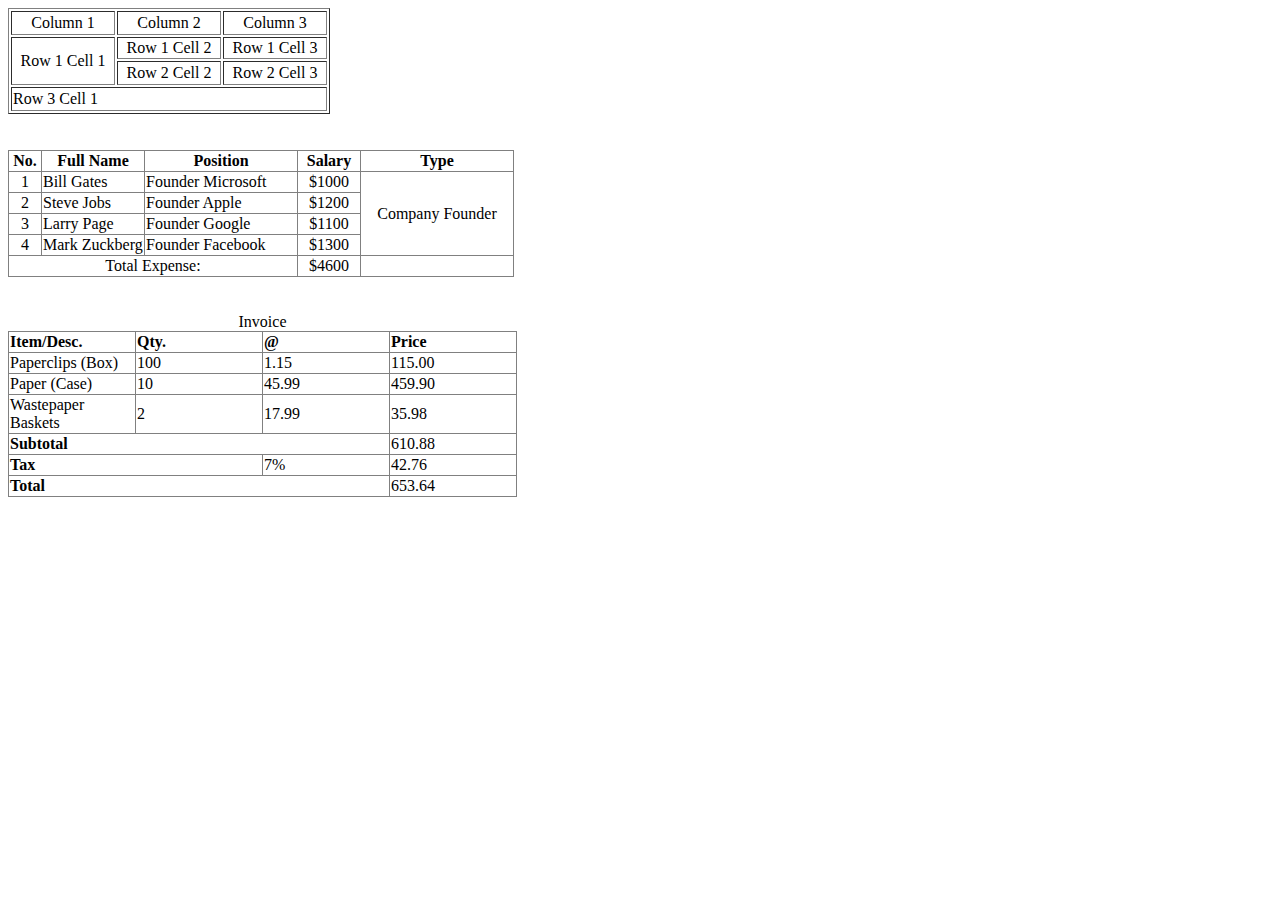
==== index.html @ c71d0d0a "Update index.html" ====
<!DOCTYPE html>
<html lang="pt-br">
    <head>
        <meta charset="utf-8">
        <title>Atividade 05</title>
    </head>
    <body>
        <table border="1">
            <tr>
                <td width="100" height="20" style="text-align: center;">Column 1</td>
                <td width="100" style="text-align: center;">Column 2</td>
                <td width="100" style="text-align: center;">Column 3</td>
            </tr>
            <tr>
                <td rowspan="2" height="20" style="vertical-align: middle; text-align: center;"> Row 1 Cell 1</td>
                <td style="text-align: center;">Row 1 Cell 2</td>
                <td style="text-align: center;">Row 1 Cell 3</td>
            </tr>
            <tr>
                <td height="20" style="text-align: center;">Row 2 Cell 2</td>
                <td style="text-align: center;">Row 2 Cell 3</td>
            </tr>
            <tr>
                <td colspan="3" height="20">Row 3 Cell 1</td>
            </tr>
        </table>
        <br>
        <br>
        <table border="1" style="border-collapse: collapse;">
            <tr>
                <th width="30" style="text-align: center;">No.</th>
                <th width="100" style="text-align: center;">Full Name</th>
                <th width="150" style="text-align: center;">Position</th>
                <th width="60" style="text-align: center;">Salary</th>
                <th width="150" style="text-align: center;">Type</th>
            </tr>
            <tr>
                <td style="text-align: center;">1</td>
                <td>Bill Gates</td>
                <td>Founder Microsoft</td>
                <td style="text-align: center;">$1000</td>
                <td rowspan="4" style="text-align: center; vertical-align: middle;">Company Founder</td>
            </tr>
            <tr>
                <td style="text-align: center;">2</td>
                <td>Steve Jobs</td>
                <td>Founder Apple</td>
                <td style="text-align: center;">$1200</td>
            </tr>
            <tr>
                <td style="text-align: center;">3</td>
                <td>Larry Page</td>
                <td>Founder Google</td>
                <td style="text-align: center;">$1100</td>
            </tr>
            <tr>
                <td style="text-align: center;">4</td>
                <td>Mark Zuckberg</td>
                <td>Founder Facebook</td>
                <td style="text-align: center;">$1300</td>
            </tr>
            <tr>
                <td colspan="3" style="text-align: center;">Total Expense:</td>
                <td style="text-align: center;">$4600</td>
            </tr>
        </table>
        <br>
        <br>
        <table border="1" style="border-collapse: collapse;">
            <caption>Invoice</caption>
            <tr>
                <th width="124" style="text-align: start;">Item/Desc.</th>
                <th width="124" style="text-align: start;">Qty.</th>
                <th width="124" style="text-align: start;">@</th>
                <th width="124" style="text-align: start;">Price</th>
            </tr>
            <tr>
                <td>Paperclips (Box)</td>
                <td>100</td>
                <td>1.15</td>
                <td>115.00</td>
            </tr>
            <tr>
                <td>Paper (Case)</td>
                <td>10</td>
                <td>45.99</td>
                <td>459.90</td>
            </tr>
            <tr>
                <td>Wastepaper Baskets</td>
                <td>2</td>
                <td>17.99</td>
                <td>35.98</td>
            </tr>
            <tr>
                <th colspan="3" style="text-align: start;">Subtotal</th>
                <td>610.88</td>
            </tr>
            <tr>
                <th colspan="2" style="text-align: start;">Tax</th>
                <td>7%</td>
                <td>42.76</td>
            </tr>
            <tr>
                <th colspan="3" style="text-align: start;">Total</th>
                <td>653.64</td>
            </tr>
        </table>
    </body>
</html>
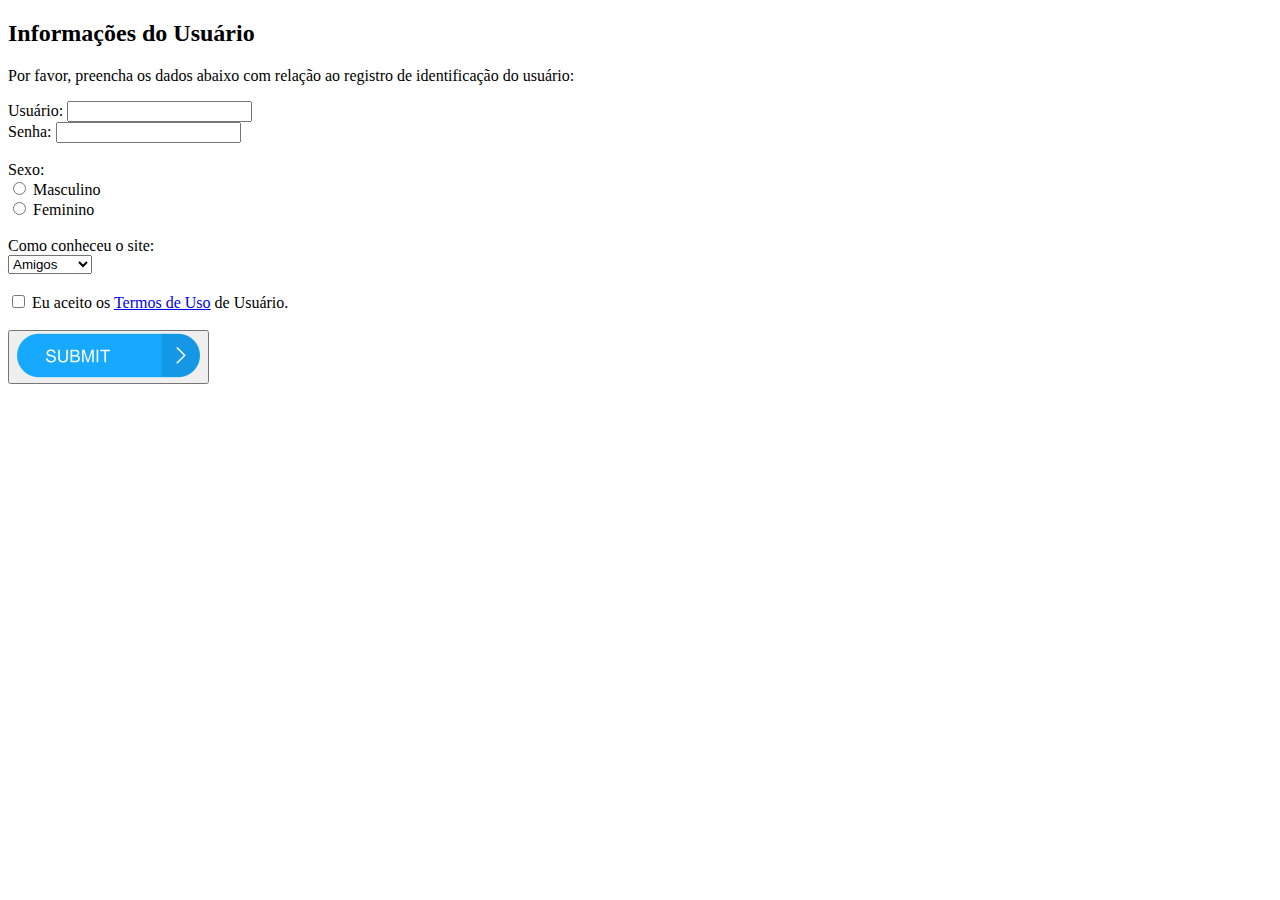
==== commit e6408ce7: "Add files via upload" ====
--- a/index.html
+++ b/index.html
@@ -1,110 +1,31 @@
-<!DOCTYPE html>
-<html lang="pt-br">
-    <head>
-        <meta charset="utf-8">
-        <title>Atividade 05</title>
-    </head>
-    <body>
-        <table border="1">
-            <tr>
-                <td width="100" height="20" style="text-align: center;">Column 1</td>
-                <td width="100" style="text-align: center;">Column 2</td>
-                <td width="100" style="text-align: center;">Column 3</td>
-            </tr>
-            <tr>
-                <td rowspan="2" height="20" style="vertical-align: middle; text-align: center;"> Row 1 Cell 1</td>
-                <td style="text-align: center;">Row 1 Cell 2</td>
-                <td style="text-align: center;">Row 1 Cell 3</td>
-            </tr>
-            <tr>
-                <td height="20" style="text-align: center;">Row 2 Cell 2</td>
-                <td style="text-align: center;">Row 2 Cell 3</td>
-            </tr>
-            <tr>
-                <td colspan="3" height="20">Row 3 Cell 1</td>
-            </tr>
-        </table>
-        <br>
-        <br>
-        <table border="1" style="border-collapse: collapse;">
-            <tr>
-                <th width="30" style="text-align: center;">No.</th>
-                <th width="100" style="text-align: center;">Full Name</th>
-                <th width="150" style="text-align: center;">Position</th>
-                <th width="60" style="text-align: center;">Salary</th>
-                <th width="150" style="text-align: center;">Type</th>
-            </tr>
-            <tr>
-                <td style="text-align: center;">1</td>
-                <td>Bill Gates</td>
-                <td>Founder Microsoft</td>
-                <td style="text-align: center;">$1000</td>
-                <td rowspan="4" style="text-align: center; vertical-align: middle;">Company Founder</td>
-            </tr>
-            <tr>
-                <td style="text-align: center;">2</td>
-                <td>Steve Jobs</td>
-                <td>Founder Apple</td>
-                <td style="text-align: center;">$1200</td>
-            </tr>
-            <tr>
-                <td style="text-align: center;">3</td>
-                <td>Larry Page</td>
-                <td>Founder Google</td>
-                <td style="text-align: center;">$1100</td>
-            </tr>
-            <tr>
-                <td style="text-align: center;">4</td>
-                <td>Mark Zuckberg</td>
-                <td>Founder Facebook</td>
-                <td style="text-align: center;">$1300</td>
-            </tr>
-            <tr>
-                <td colspan="3" style="text-align: center;">Total Expense:</td>
-                <td style="text-align: center;">$4600</td>
-            </tr>
-        </table>
-        <br>
-        <br>
-        <table border="1" style="border-collapse: collapse;">
-            <caption>Invoice</caption>
-            <tr>
-                <th width="124" style="text-align: start;">Item/Desc.</th>
-                <th width="124" style="text-align: start;">Qty.</th>
-                <th width="124" style="text-align: start;">@</th>
-                <th width="124" style="text-align: start;">Price</th>
-            </tr>
-            <tr>
-                <td>Paperclips (Box)</td>
-                <td>100</td>
-                <td>1.15</td>
-                <td>115.00</td>
-            </tr>
-            <tr>
-                <td>Paper (Case)</td>
-                <td>10</td>
-                <td>45.99</td>
-                <td>459.90</td>
-            </tr>
-            <tr>
-                <td>Wastepaper Baskets</td>
-                <td>2</td>
-                <td>17.99</td>
-                <td>35.98</td>
-            </tr>
-            <tr>
-                <th colspan="3" style="text-align: start;">Subtotal</th>
-                <td>610.88</td>
-            </tr>
-            <tr>
-                <th colspan="2" style="text-align: start;">Tax</th>
-                <td>7%</td>
-                <td>42.76</td>
-            </tr>
-            <tr>
-                <th colspan="3" style="text-align: start;">Total</th>
-                <td>653.64</td>
-            </tr>
-        </table>
-    </body>
-</html>
+<!DOCTYPE html>
+<html lang="pt-br">
+    <head>
+        <meta charset="utf-8">
+        <meta name="author" content="Daniel Santana">
+        <meta name="keywords" content="Formulários, Inputs, Textarea">
+        <title>Atividade 07</title>
+    </head>
+    <body>
+        <h2>Informações do Usuário</h2>
+        <p>Por favor, preencha os dados abaixo com relação ao registro de identificação do usuário:</p>
+        <form method="post" action="#">
+            Usuário: <input type="text" size="20" name="nome"> <br>
+            Senha: <input type="text" size="20" name="senha"> <br><br>
+            Sexo: <br>
+            <input type="radio" name="sexo" value="masculino"> Masculino <br>
+            <input type="radio" name="sexo" value="feminino"> Feminino <br><br>
+            Como conheceu o site: <br>
+            <select name="marketing">
+                <option value="amigos">Amigos</option>
+                <option value="familiares">Familiares</option>
+                <option value="outros">Outros</option>
+            </select> <br><br>
+            <input type="checkbox" name="termos"> Eu aceito os <a href="termos.pdf">Termos de Uso</a> de Usuário.
+            <br><br>
+            <button>
+                <img src="botão.png" alt="botão de enviar" width="185" height="45">
+            </button>
+        </form>
+    </body>     
+</html>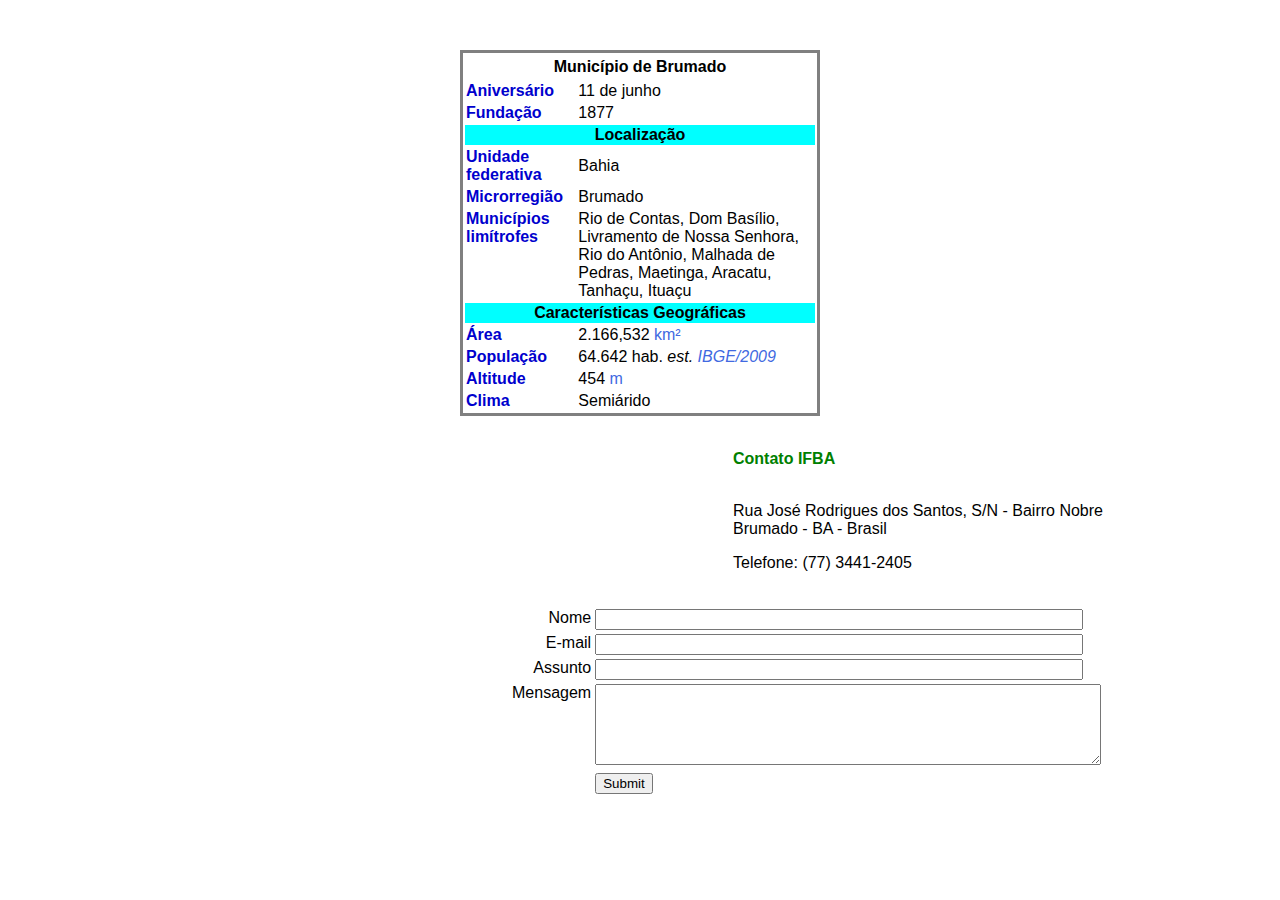
==== commit efa644f8: "Add files via upload" ====
--- a/index.html
+++ b/index.html
@@ -1,31 +1,91 @@
 <!DOCTYPE html>
-<html lang="pt-br">
-    <head>
-        <meta charset="utf-8">
-        <meta name="author" content="Daniel Santana">
-        <meta name="keywords" content="Formulários, Inputs, Textarea">
-        <title>Atividade 07</title>
-    </head>
-    <body>
-        <h2>Informações do Usuário</h2>
-        <p>Por favor, preencha os dados abaixo com relação ao registro de identificação do usuário:</p>
-        <form method="post" action="#">
-            Usuário: <input type="text" size="20" name="nome"> <br>
-            Senha: <input type="text" size="20" name="senha"> <br><br>
-            Sexo: <br>
-            <input type="radio" name="sexo" value="masculino"> Masculino <br>
-            <input type="radio" name="sexo" value="feminino"> Feminino <br><br>
-            Como conheceu o site: <br>
-            <select name="marketing">
-                <option value="amigos">Amigos</option>
-                <option value="familiares">Familiares</option>
-                <option value="outros">Outros</option>
-            </select> <br><br>
-            <input type="checkbox" name="termos"> Eu aceito os <a href="termos.pdf">Termos de Uso</a> de Usuário.
-            <br><br>
-            <button>
-                <img src="botão.png" alt="botão de enviar" width="185" height="45">
-            </button>
-        </form>
-    </body>     
-</html>+<html>
+  <head>
+    <meta charset="utf-8">
+    <title>Atividade 09</title>
+    <link rel="stylesheet" href="css/style.css">
+  </head>
+  <body>
+    <table class="table1">
+        <tr>
+            <td colspan="2">
+                <h4>Município de Brumado</h4>
+            </td>
+        </tr>
+        <tr>
+            <td class="topicos">Aniversário</td>
+            <td>11 de junho</td>
+        </tr>
+        <tr>
+            <td class="topicos">Fundação</td>
+            <td>1877</td>
+        </tr>
+        <tr>
+            <td colspan="2" class="titulos">Localização</td>
+        </tr>
+        <tr>
+            <td class="topicos">Unidade federativa</td>
+            <td>Bahia</td>
+        </tr>
+        <tr>
+            <td class="topicos">Microrregião</td>
+            <td>Brumado</td>
+        </tr>
+        <tr>
+            <td class="topicos" id="municipios">Municípios limítrofes</td>
+            <td>Rio de Contas, Dom Basílio, Livramento de Nossa Senhora, Rio do Antônio, Malhada de Pedras, Maetinga, Aracatu, Tanhaçu, Ituaçu</td>
+        </tr>
+        <tr>
+            <td colspan="2" class="titulos">Características Geográficas</td>
+        </tr>
+        <tr>
+            <td class="topicos">Área</td>
+            <td>2.166,532 <a href="km.html" class="links">km²</a></td>
+        </tr>
+        <tr>
+            <td class="topicos">População</td>
+            <td>64.642 hab. <em>est.</em> <em><a href="ibge.html" class="links">IBGE/2009</a></em></td>
+        </tr>
+        <tr>
+            <td class="topicos">Altitude</td>
+            <td>454 <a href="metros.html" class="links">m</a></td>
+        </tr>
+        <tr>
+            <td class="topicos">Clima</td>
+            <td>Semiárido</td>
+        </tr>
+    </table>
+    <br>
+    <p id="p_contato">Contato IFBA</p>
+    <br>
+    <span id="contato">Rua José Rodrigues dos Santos, S/N - Bairro Nobre</span><br>
+    <span id="contato">Brumado - BA - Brasil</span>
+    <p id="contato">Telefone: (77) 3441-2405</p> <br>
+    <form method="post" action="#">
+        <table>
+            <tr>
+                <td class="td1">Nome</td>
+                <td class="td2"><input type="text" name="nome" id="input"></td>
+            </tr>
+            <tr>
+                <td class="td1">E-mail</td>
+                <td class="td2"><input type="text" name="email" id="input"></td>
+            </tr>
+            <tr>
+                <td class="td1">Assunto</td>
+                <td class="td2"><input type="text" name="assunto" id="input"></td>
+            </tr>
+            <tr>
+                <td class="td1">Mensagem</td>
+                <td class="td2"><textarea name="mensagem" cols="50" rows="5" id="mensagem_input"></textarea></td>
+            </tr>
+            <tr>
+                <td></td>
+                <td class="td2"><input type="submit"></td>
+            </tr>
+        </table>
+    </form>
+  </body>
+</html>
+
+
--- a/css/style.css
+++ b/css/style.css
@@ -0,0 +1,68 @@
+* {
+    font-family: sans-serif;
+}
+
+h4 {
+    text-align: center;
+    margin-top: 2px;
+    margin-bottom: 2px;
+}
+
+#input {
+    width: 480px;
+}
+
+#mensagem_input {
+    width: 500px;
+}
+
+#p_contato, #contato {
+    margin-left: 725px;
+}
+
+#p_contato {
+    font-weight: bold;
+    color: green;
+}
+
+.table1 {
+    width: 360px;
+    border: 1px solid gray;
+    border-width: 3px;
+    margin-left: auto;
+    margin-right: auto;
+    margin-top: 50px;
+}
+
+.td1, .td2 {
+    width: 721px;
+}
+
+.td1 {
+    text-align: right;
+    vertical-align: top;
+}
+
+.td2 {
+    text-align: left;
+}
+
+.topicos {
+    color: mediumblue;
+    font-weight: bold;
+}
+
+.titulos {
+    text-align: center;
+    font-weight: bold;
+    background-color: cyan;
+}
+
+.links {
+    text-decoration: none;
+    color: royalblue;
+}
+
+#municipios {
+    vertical-align: top;
+}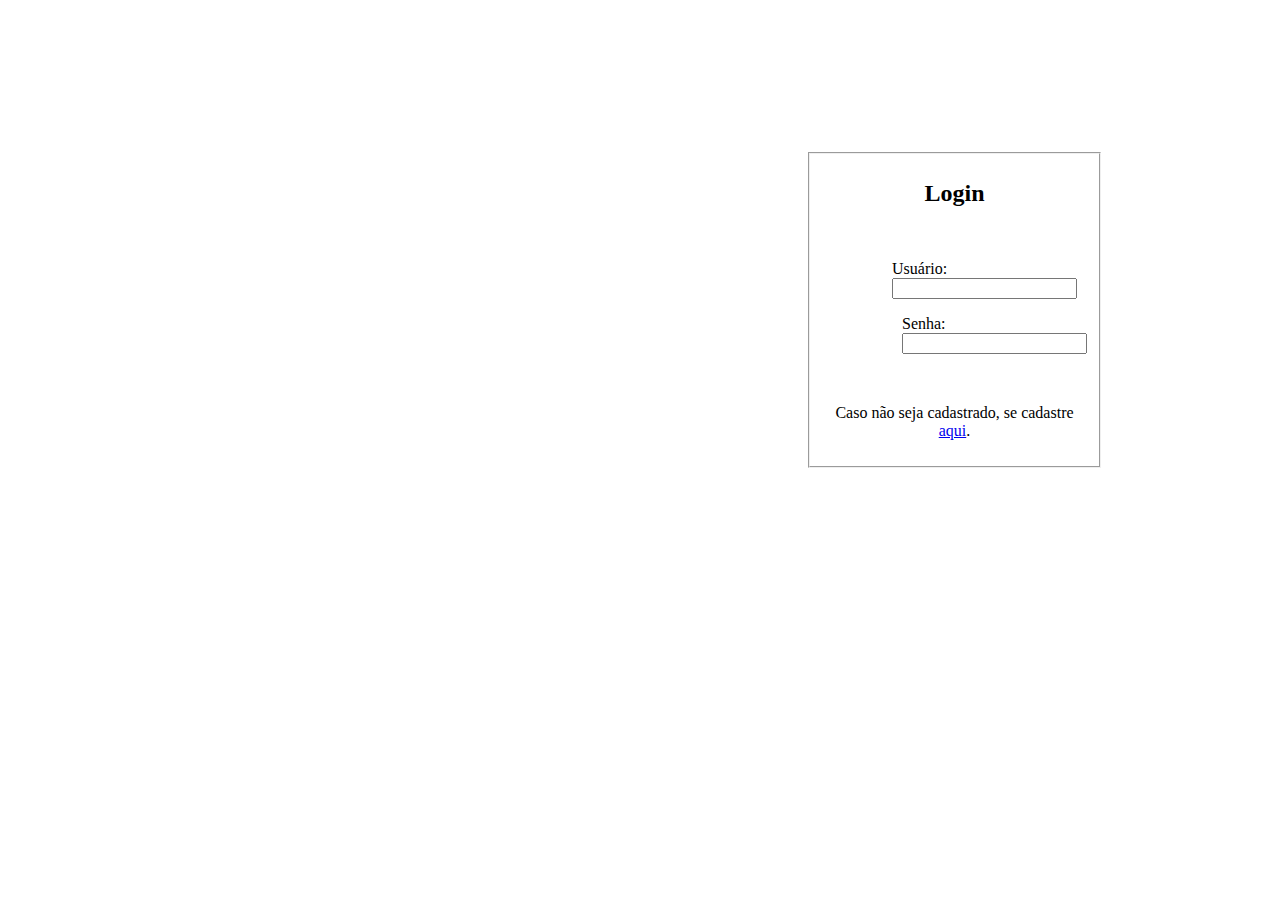
==== commit 1587a37b: "Add files via upload" ====
--- a/index.html
+++ b/index.html
@@ -1,91 +1,20 @@
 <!DOCTYPE html>
-<html>
-  <head>
-    <meta charset="utf-8">
-    <title>Atividade 09</title>
-    <link rel="stylesheet" href="css/style.css">
-  </head>
-  <body>
-    <table class="table1">
-        <tr>
-            <td colspan="2">
-                <h4>Município de Brumado</h4>
-            </td>
-        </tr>
-        <tr>
-            <td class="topicos">Aniversário</td>
-            <td>11 de junho</td>
-        </tr>
-        <tr>
-            <td class="topicos">Fundação</td>
-            <td>1877</td>
-        </tr>
-        <tr>
-            <td colspan="2" class="titulos">Localização</td>
-        </tr>
-        <tr>
-            <td class="topicos">Unidade federativa</td>
-            <td>Bahia</td>
-        </tr>
-        <tr>
-            <td class="topicos">Microrregião</td>
-            <td>Brumado</td>
-        </tr>
-        <tr>
-            <td class="topicos" id="municipios">Municípios limítrofes</td>
-            <td>Rio de Contas, Dom Basílio, Livramento de Nossa Senhora, Rio do Antônio, Malhada de Pedras, Maetinga, Aracatu, Tanhaçu, Ituaçu</td>
-        </tr>
-        <tr>
-            <td colspan="2" class="titulos">Características Geográficas</td>
-        </tr>
-        <tr>
-            <td class="topicos">Área</td>
-            <td>2.166,532 <a href="km.html" class="links">km²</a></td>
-        </tr>
-        <tr>
-            <td class="topicos">População</td>
-            <td>64.642 hab. <em>est.</em> <em><a href="ibge.html" class="links">IBGE/2009</a></em></td>
-        </tr>
-        <tr>
-            <td class="topicos">Altitude</td>
-            <td>454 <a href="metros.html" class="links">m</a></td>
-        </tr>
-        <tr>
-            <td class="topicos">Clima</td>
-            <td>Semiárido</td>
-        </tr>
-    </table>
-    <br>
-    <p id="p_contato">Contato IFBA</p>
-    <br>
-    <span id="contato">Rua José Rodrigues dos Santos, S/N - Bairro Nobre</span><br>
-    <span id="contato">Brumado - BA - Brasil</span>
-    <p id="contato">Telefone: (77) 3441-2405</p> <br>
-    <form method="post" action="#">
-        <table>
-            <tr>
-                <td class="td1">Nome</td>
-                <td class="td2"><input type="text" name="nome" id="input"></td>
-            </tr>
-            <tr>
-                <td class="td1">E-mail</td>
-                <td class="td2"><input type="text" name="email" id="input"></td>
-            </tr>
-            <tr>
-                <td class="td1">Assunto</td>
-                <td class="td2"><input type="text" name="assunto" id="input"></td>
-            </tr>
-            <tr>
-                <td class="td1">Mensagem</td>
-                <td class="td2"><textarea name="mensagem" cols="50" rows="5" id="mensagem_input"></textarea></td>
-            </tr>
-            <tr>
-                <td></td>
-                <td class="td2"><input type="submit"></td>
-            </tr>
-        </table>
-    </form>
-  </body>
-</html>
-
-
+<html lang="pt-br">
+    <head>
+        <meta charset="utf-8">
+        <meta name="author" content="Daniel Santana">
+        <meta name="keywords" content="Formulários, Inputs, Textarea">
+        <title>Atividade 07</title>
+    </head>
+    <body>
+        <br><br><br><br><br><br><br><br>
+	    <fieldset style="margin-left: 800px; margin-right: 700px;">
+        	<h2 style="text-align: center;">Login</h2> <br> 
+        	<form method="post" action="#" style="margin-left: 70px;">
+            	<p>Usuário: <input type="text" name="usuario"></p>
+            	<p style="margin-left: 10px;">Senha: <input type="text" name="senha"></p>
+        	</form> <br>
+        	<p style="text-align: center;">Caso não seja cadastrado, se cadastre <a href="index2.html" target="_blank">aqui</a>.</p>
+	    </fieldset>
+    </body>     
+</html>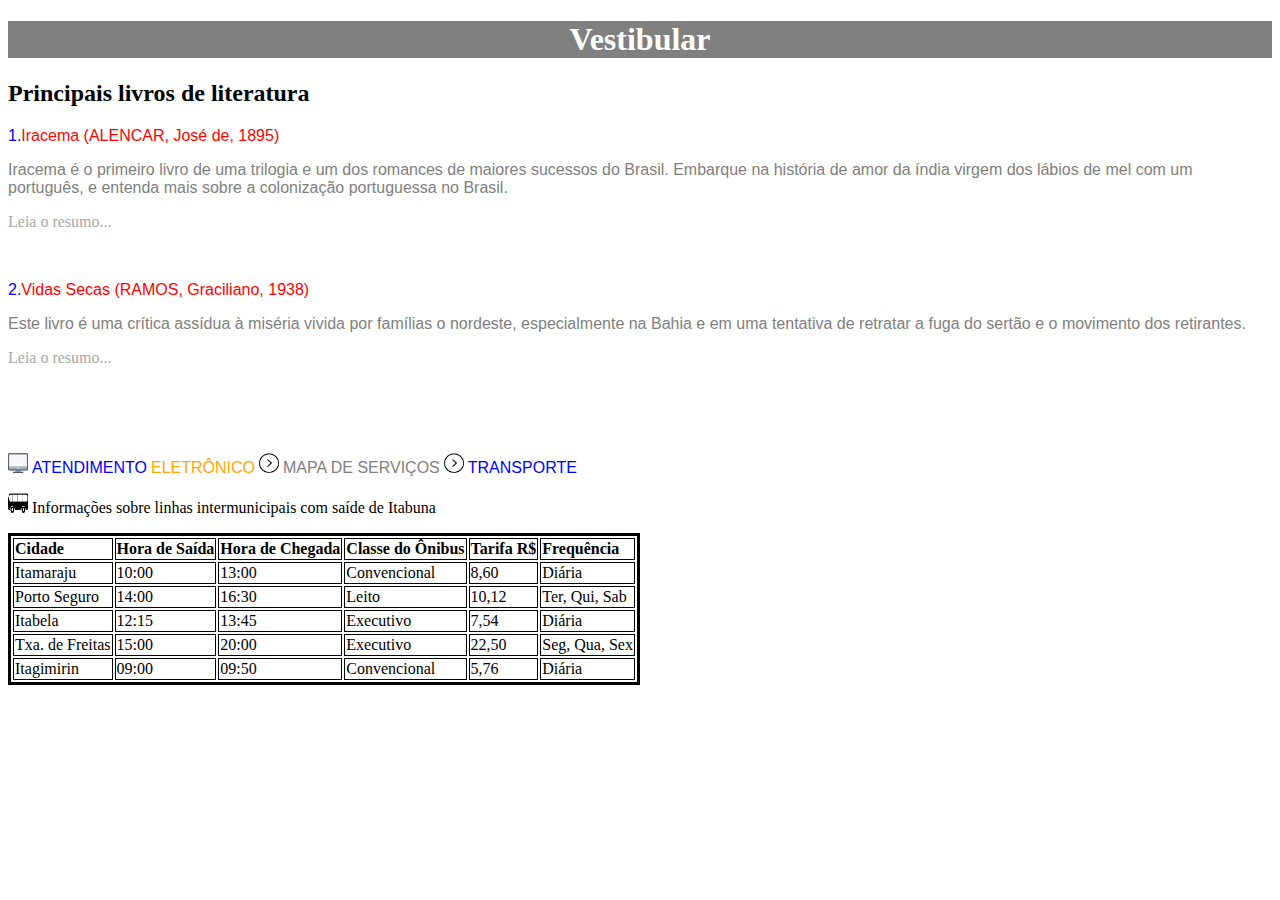
==== commit 924640da: "Add files via upload" ====
--- a/index.html
+++ b/index.html
@@ -3,18 +3,74 @@
     <head>
         <meta charset="utf-8">
         <meta name="author" content="Daniel Santana">
-        <meta name="keywords" content="Formulários, Inputs, Textarea">
-        <title>Atividade 07</title>
+        <meta name="keywords" content="Atividade 10">
+        <link rel="stylesheet" href="css/style.css">
+        <title>Atividade 10</title>
     </head>
     <body>
-        <br><br><br><br><br><br><br><br>
-	    <fieldset style="margin-left: 800px; margin-right: 700px;">
-        	<h2 style="text-align: center;">Login</h2> <br> 
-        	<form method="post" action="#" style="margin-left: 70px;">
-            	<p>Usuário: <input type="text" name="usuario"></p>
-            	<p style="margin-left: 10px;">Senha: <input type="text" name="senha"></p>
-        	</form> <br>
-        	<p style="text-align: center;">Caso não seja cadastrado, se cadastre <a href="index2.html" target="_blank">aqui</a>.</p>
-	    </fieldset>
+        <h1>Vestibular</h1>
+        <h2>Principais livros de literatura</h2>
+        <p><span class="topico">1.</span><span class="titulo">Iracema (ALENCAR, José de, 1895)</span></p>
+        <p class="paragrafo">Iracema é o primeiro livro de uma trilogia e um dos romances de maiores sucessos do Brasil. Embarque na história de amor da índia virgem dos lábios de mel
+            com um português, e entenda mais sobre a colonização portuguessa no Brasil.</p>
+        <p><a href="#">Leia o resumo...</a></p><br>
+        <p><span class="topico">2.</span><span class="titulo">Vidas Secas (RAMOS, Graciliano, 1938)</span></p>
+        <p class="paragrafo">Este livro é uma crítica assídua à miséria vivida por famílias o nordeste, especialmente na Bahia e em uma tentativa de retratar a fuga do sertão e o
+            movimento dos retirantes.</p>
+        <p><a href="#">Leia o resumo...</a></p><br><br><br>
+
+        <p><img src="imgs/computador.png" alt="computador"> <span class="titulo-azul">ATENDIMENTO</span> <span class="titulo-laranja">ELETRÔNICO</span> <img src="imgs/seta.png" alt="seta">
+         <span class="titulo-cinza">MAPA DE SERVIÇOS</span> <img src="imgs/seta.png" alt="seta"> <span class="titulo-azul">TRANSPORTE</span></p>
+        <p><img src="imgs/onibus.png" alt="onibus"> Informações sobre linhas intermunicipais com saíde de Itabuna</p>
+        <table>
+            <tr>
+                <th>Cidade</th>
+                <th>Hora de Saída</th>
+                <th>Hora de Chegada</th>
+                <th>Classe do Ônibus</th>
+                <th>Tarifa R$</th>
+                <th>Frequência</th>
+            </tr>
+            <tr>
+                <td>Itamaraju</td>
+                <td>10:00</td>
+                <td>13:00</td>
+                <td>Convencional</td>
+                <td>8,60</td>
+                <td>Diária</td>
+            </tr>
+            <tr>
+                <td>Porto Seguro</td>
+                <td>14:00</td>
+                <td>16:30</td>
+                <td>Leito</td>
+                <td>10,12</td>
+                <td>Ter, Qui, Sab</td>
+            </tr>
+            <tr>
+                <td>Itabela</td>
+                <td>12:15</td>
+                <td>13:45</td>
+                <td>Executivo</td>
+                <td>7,54</td>
+                <td>Diária</td>
+            </tr>
+            <tr>
+                <td>Txa. de Freitas</td>
+                <td>15:00</td>
+                <td>20:00</td>
+                <td>Executivo</td>
+                <td>22,50</td>
+                <td>Seg, Qua, Sex</td>
+            </tr>
+            <tr>
+                <td>Itagimirin</td>
+                <td>09:00</td>
+                <td>09:50</td>
+                <td>Convencional</td>
+                <td>5,76</td>
+                <td>Diária</td>
+            </tr>
+        </table>
     </body>     
 </html>--- a/css/style.css
+++ b/css/style.css
@@ -0,0 +1,59 @@
+* {
+    font-family: 'Times New Roman', Times, serif;
+}
+
+h1 {
+    text-align: center;
+    background-color: gray;
+    color: white;
+}
+
+img {
+    height: 20px;
+    width: 20px;
+}
+
+a {
+    text-decoration: none;
+    color:darkgray;
+}
+
+.topico, .titulo, .paragrafo {
+    font-family: Verdana, Geneva, Tahoma, sans-serif;
+}
+
+.paragrafo {
+    color: gray;
+}
+
+.topico {
+    color: blue;
+}
+
+.titulo {
+    color: red;
+}
+
+.titulo-azul {
+    font-family: sans-serif;
+    color: blue;
+}
+
+.titulo-laranja {
+    font-family: sans-serif;
+    color: orange;
+}
+
+.titulo-cinza {
+    font-family: sans-serif;
+    color: gray;
+}
+
+table {
+    text-align: left;
+    border: 3px solid black;
+}
+
+th, tr, td {
+    border: 1px solid black;
+}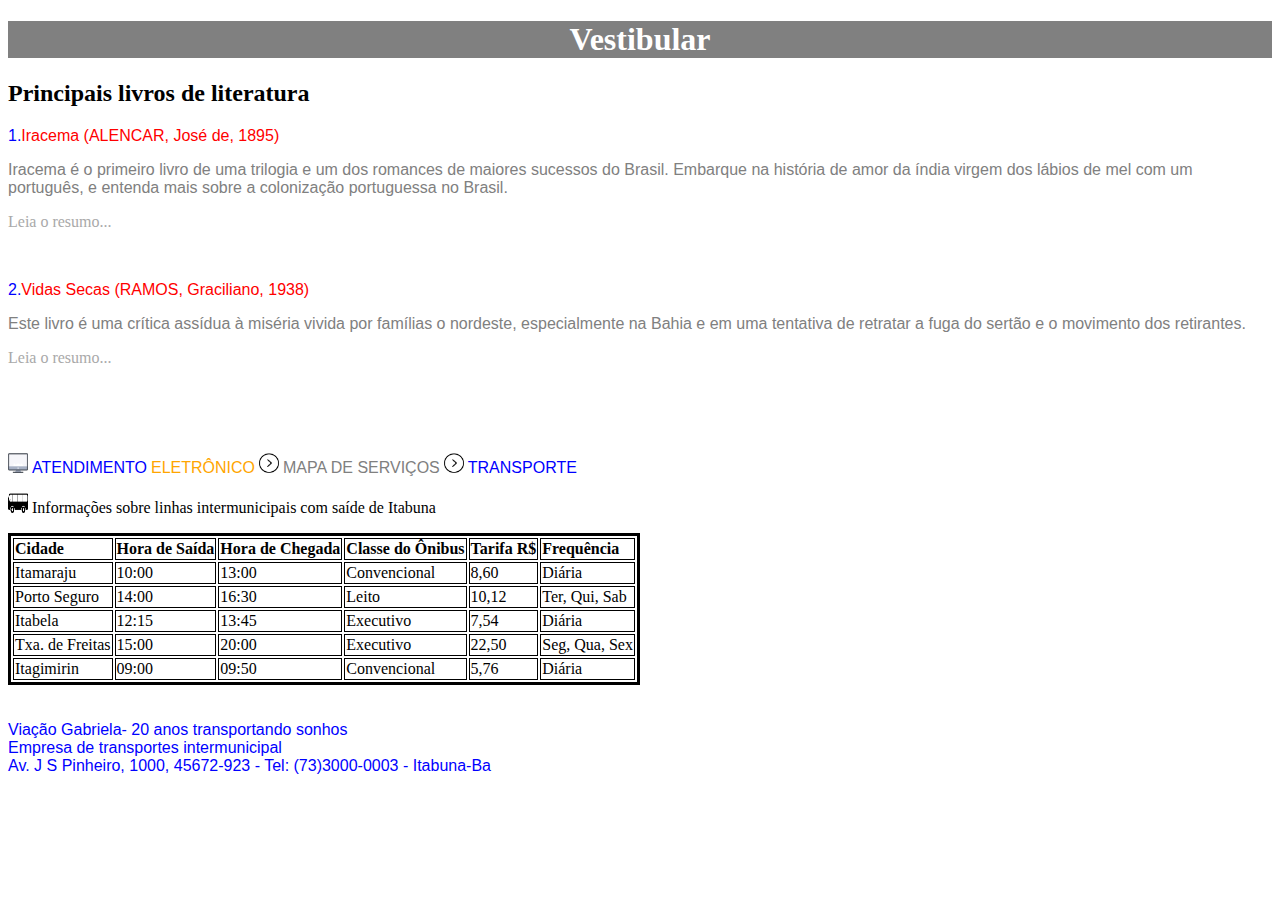
==== commit af48f9e3: "Update index.html" ====
--- a/index.html
+++ b/index.html
@@ -71,6 +71,10 @@
                 <td>5,76</td>
                 <td>Diária</td>
             </tr>
-        </table>
+        </table><br><br>
+
+        <span class="titulo-azul">Viação Gabriela- 20 anos transportando sonhos</span><br>
+        <span class="titulo-azul">Empresa de transportes intermunicipal</span><br>
+        <span class="titulo-azul">Av. J S Pinheiro, 1000, 45672-923 - Tel: (73)3000-0003 - Itabuna-Ba</span>
     </body>     
-</html>+</html>
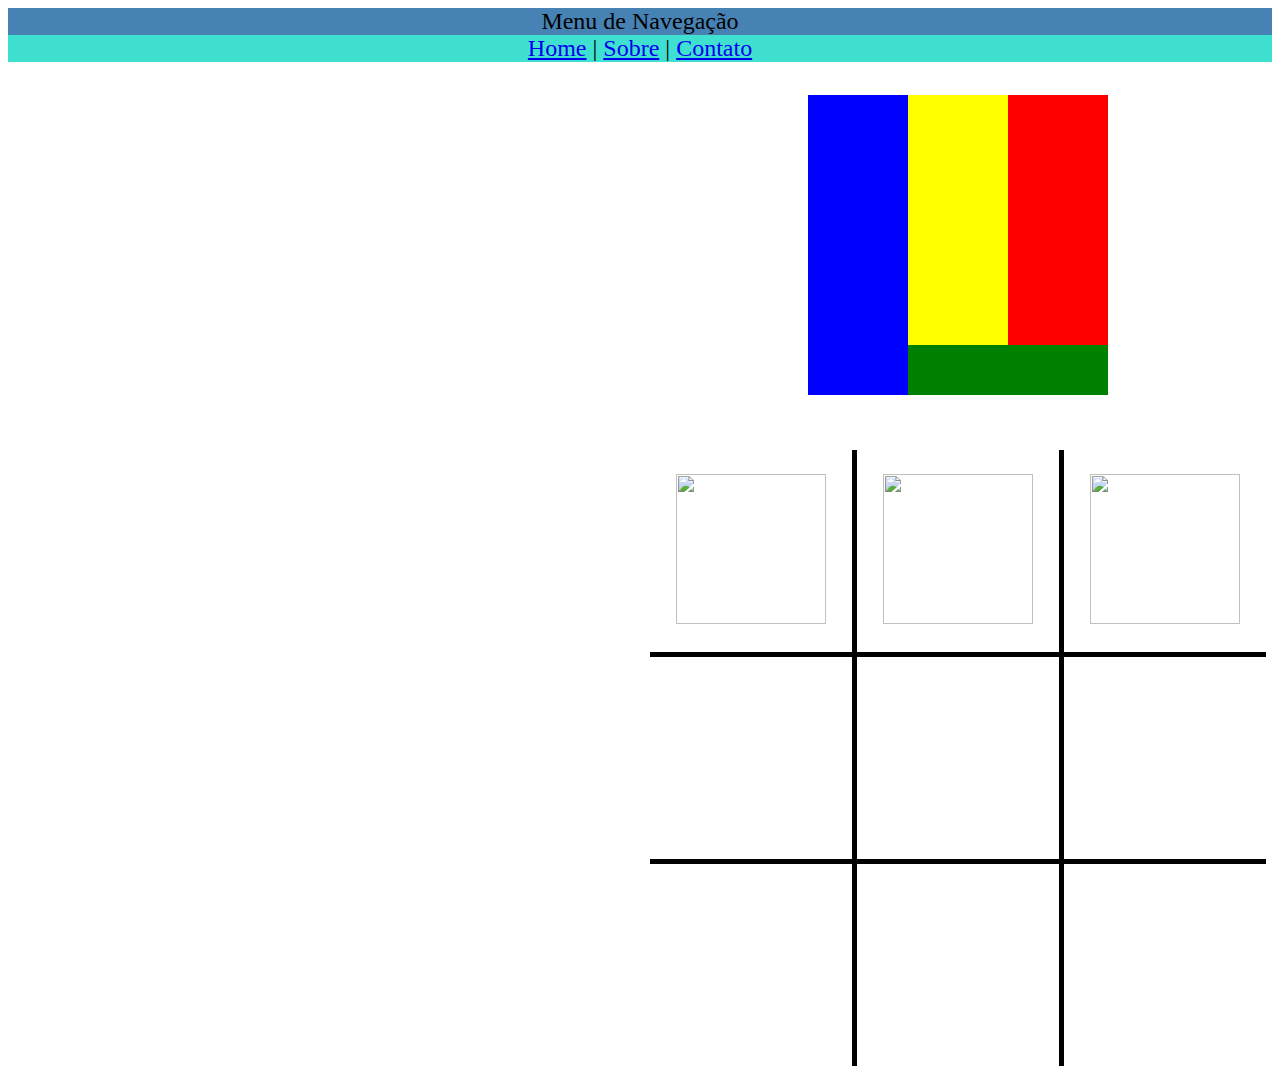
==== commit b9eabf22: "Add files via upload" ====
--- a/index.html
+++ b/index.html
@@ -3,78 +3,38 @@
     <head>
         <meta charset="utf-8">
         <meta name="author" content="Daniel Santana">
-        <meta name="keywords" content="Atividade 10">
+        <title>Atividade 13</title>
         <link rel="stylesheet" href="css/style.css">
-        <title>Atividade 10</title>
     </head>
     <body>
-        <h1>Vestibular</h1>
-        <h2>Principais livros de literatura</h2>
-        <p><span class="topico">1.</span><span class="titulo">Iracema (ALENCAR, José de, 1895)</span></p>
-        <p class="paragrafo">Iracema é o primeiro livro de uma trilogia e um dos romances de maiores sucessos do Brasil. Embarque na história de amor da índia virgem dos lábios de mel
-            com um português, e entenda mais sobre a colonização portuguessa no Brasil.</p>
-        <p><a href="#">Leia o resumo...</a></p><br>
-        <p><span class="topico">2.</span><span class="titulo">Vidas Secas (RAMOS, Graciliano, 1938)</span></p>
-        <p class="paragrafo">Este livro é uma crítica assídua à miséria vivida por famílias o nordeste, especialmente na Bahia e em uma tentativa de retratar a fuga do sertão e o
-            movimento dos retirantes.</p>
-        <p><a href="#">Leia o resumo...</a></p><br><br><br>
-
-        <p><img src="imgs/computador.png" alt="computador"> <span class="titulo-azul">ATENDIMENTO</span> <span class="titulo-laranja">ELETRÔNICO</span> <img src="imgs/seta.png" alt="seta">
-         <span class="titulo-cinza">MAPA DE SERVIÇOS</span> <img src="imgs/seta.png" alt="seta"> <span class="titulo-azul">TRANSPORTE</span></p>
-        <p><img src="imgs/onibus.png" alt="onibus"> Informações sobre linhas intermunicipais com saíde de Itabuna</p>
+        <header>
+            Menu de Navegação
+            <nav><a href="#">Home</a>  | <a href="#">Sobre</a> | <a href="#">Contato</a></nav>
+        </header>
+        <br>
+        <div id="main">
+            <div id="rec1"></div>
+            <div id="rec2"></div>
+            <div id="rec3"></div>
+            <div id="rec4"></div>
+        </div>
+        <br>
         <table>
             <tr>
-                <th>Cidade</th>
-                <th>Hora de Saída</th>
-                <th>Hora de Chegada</th>
-                <th>Classe do Ônibus</th>
-                <th>Tarifa R$</th>
-                <th>Frequência</th>
+                <td><img src="https://image.freepik.com/free-icon/black-circle-white_318-10912.jpg"></td>
+                <td><img src="https://cdn.pixabay.com/photo/2012/04/12/20/12/x-30465_960_720.png"></td>
+                <td><img src="https://image.freepik.com/free-icon/black-circle-white_318-10912.jpg"></td>
             </tr>
             <tr>
-                <td>Itamaraju</td>
-                <td>10:00</td>
-                <td>13:00</td>
-                <td>Convencional</td>
-                <td>8,60</td>
-                <td>Diária</td>
+                <td></td>
+                <td></td>
+                <td></td>
             </tr>
             <tr>
-                <td>Porto Seguro</td>
-                <td>14:00</td>
-                <td>16:30</td>
-                <td>Leito</td>
-                <td>10,12</td>
-                <td>Ter, Qui, Sab</td>
+                <td></td>
+                <td></td>
+                <td></td>
             </tr>
-            <tr>
-                <td>Itabela</td>
-                <td>12:15</td>
-                <td>13:45</td>
-                <td>Executivo</td>
-                <td>7,54</td>
-                <td>Diária</td>
-            </tr>
-            <tr>
-                <td>Txa. de Freitas</td>
-                <td>15:00</td>
-                <td>20:00</td>
-                <td>Executivo</td>
-                <td>22,50</td>
-                <td>Seg, Qua, Sex</td>
-            </tr>
-            <tr>
-                <td>Itagimirin</td>
-                <td>09:00</td>
-                <td>09:50</td>
-                <td>Convencional</td>
-                <td>5,76</td>
-                <td>Diária</td>
-            </tr>
-        </table><br><br>
-
-        <span class="titulo-azul">Viação Gabriela- 20 anos transportando sonhos</span><br>
-        <span class="titulo-azul">Empresa de transportes intermunicipal</span><br>
-        <span class="titulo-azul">Av. J S Pinheiro, 1000, 45672-923 - Tel: (73)3000-0003 - Itabuna-Ba</span>
+        </table>
     </body>     
-</html>
+</html>--- a/css/style.css
+++ b/css/style.css
@@ -1,59 +1,74 @@
-* {
-    font-family: 'Times New Roman', Times, serif;
+table {
+    border-collapse: collapse;
+    border-style: hidden;
+    margin: auto;
+    margin-top: 150px;
+    text-align: center;
+    vertical-align: center;
+    position: absolute;
+    top: 300px;
+    left: 650px;
 }
 
-h1 {
-    text-align: center;
-    background-color: gray;
-    color: white;
+table td {
+    border: 5px solid black;
+    width: 200px;
+    height: 200px;
 }
 
 img {
-    height: 20px;
-    width: 20px;
+    width: 150px;
+    height: 150px;
 }
 
-a {
-    text-decoration: none;
-    color:darkgray;
+header {
+    background-color: steelblue;
+    text-align: center;
+    font-size: x-large;
 }
 
-.topico, .titulo, .paragrafo {
-    font-family: Verdana, Geneva, Tahoma, sans-serif;
+nav {
+    background-color: turquoise;
 }
 
-.paragrafo {
-    color: gray;
+#main {
+    margin-left: 800px;
+    margin-top: 15px; 
+    position: absolute;
+    width: 300px;
+    height: 300px;
 }
 
-.topico {
-    color: blue;
+#rec1 {
+    background-color: blue;
+    width: 100px;
+    height: 300px;
+    position: relative;
 }
 
-.titulo {
-    color: red;
+#rec2 {
+    background-color: yellow;
+    width: 100px;
+    height: 250px;
+    position: relative;
+    top: -300px;
+    left: 100px;
 }
 
-.titulo-azul {
-    font-family: sans-serif;
-    color: blue;
+#rec3 {
+    background-color: red;
+    width: 100px;
+    height: 250px;
+    position: relative;
+    top: -550px;
+    left: 200px;
 }
 
-.titulo-laranja {
-    font-family: sans-serif;
-    color: orange;
-}
-
-.titulo-cinza {
-    font-family: sans-serif;
-    color: gray;
-}
-
-table {
-    text-align: left;
-    border: 3px solid black;
-}
-
-th, tr, td {
-    border: 1px solid black;
+#rec4 {
+    background-color: green;
+    width: 200px;
+    height: 50px;
+    position: relative;
+    top: -550px;
+    left: 100px;
 }